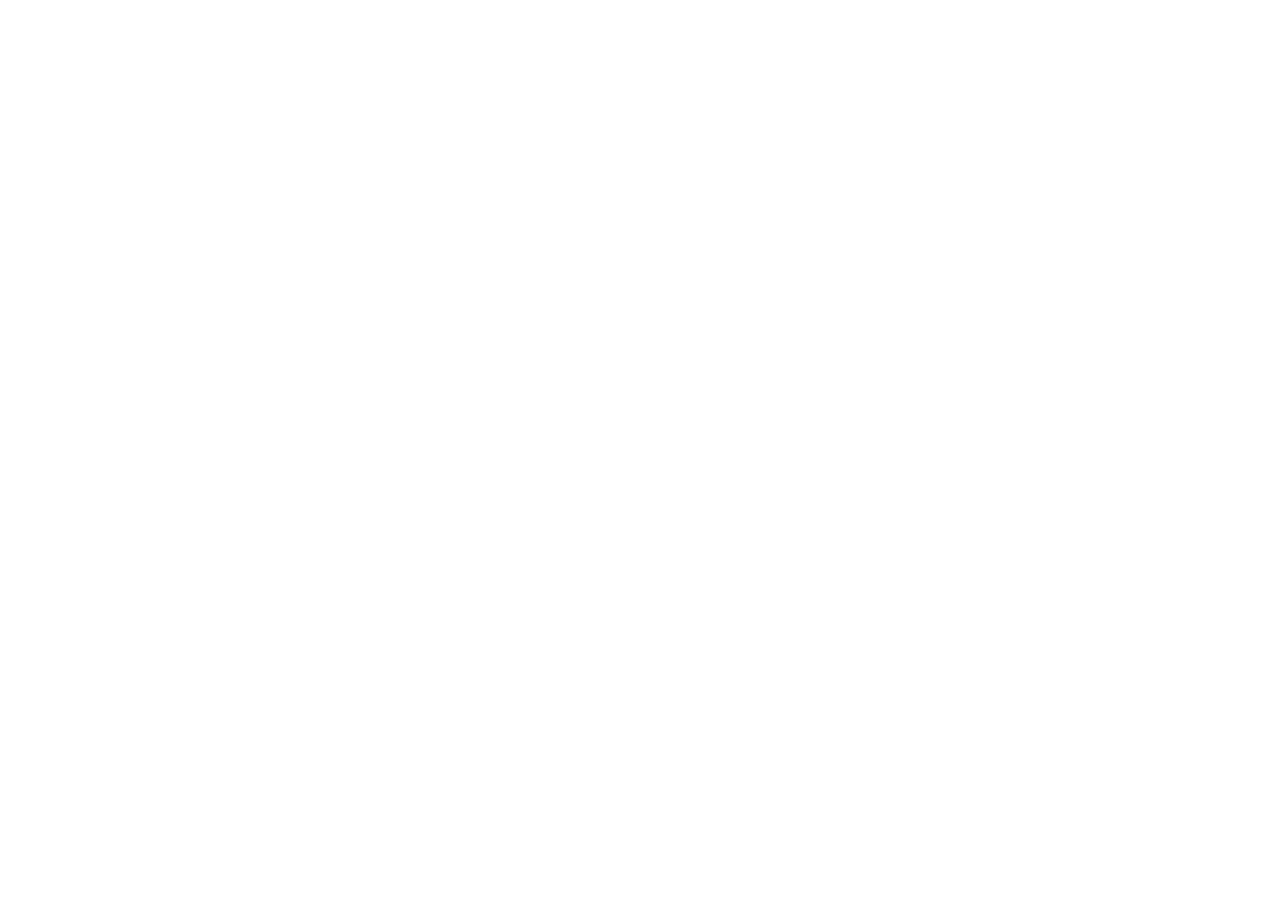
==== src/index.html @ 8e5e75e5 "First commit" ====
<!DOCTYPE html>
<html lang="es">
<head>
  <meta charset="UTF-8">
  <meta http-equiv="X-UA-Compatible" content="IE=edge">
  <meta name="viewport" content="width=device-width, initial-scale=1.0">
  <title>Document</title>
  <link rel="stylesheet" href="./index.css">
  <script type="module" src="./index.js"></script>
</head>
<body>

</body>
</html>
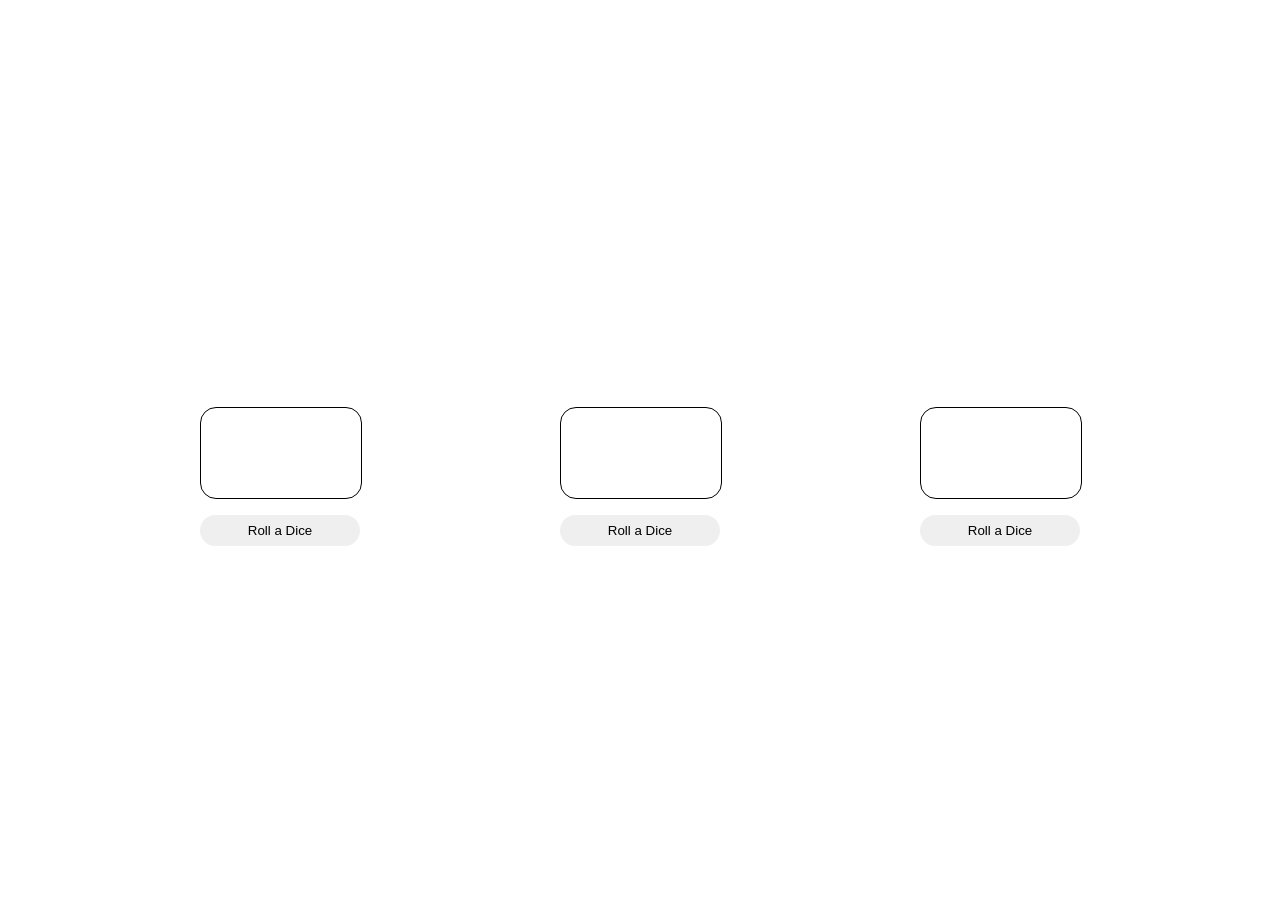
==== commit 4f483c02: "Added scroll bar" ====
--- a/src/index.html
+++ b/src/index.html
@@ -6,9 +6,31 @@
   <meta name="viewport" content="width=device-width, initial-scale=1.0">
   <title>Document</title>
   <link rel="stylesheet" href="./index.css">
-  <script type="module" src="./index.js"></script>
+  <script defer type="module" src="./index.js"></script>
 </head>
 <body>
+<div class="container">
+  <div id="firstDice" class="dice">
+    <div class="history"></div>
+    <div class="face">
 
+    </div>
+    <button>Roll a Dice</button>
+  </div>
+  <div id="secondDice" class="dice">
+    <div class="history"></div>
+    <div class="face">
+
+    </div>
+    <button>Roll a Dice</button>
+  </div>
+  <div id="thirdDice" class="dice">
+    <div class="history"></div>
+    <div class="face">
+
+    </div>
+    <button>Roll a Dice</button>
+  </div>
+</div>
 </body>
 </html>
--- a/src/index.css
+++ b/src/index.css
@@ -0,0 +1,43 @@
+body{
+  box-sizing: border-box;
+  margin: 0;
+  padding: 0;
+}
+
+.container{
+  display: flex;
+  justify-content: space-evenly;
+  align-items: center;
+  width: 100%;
+  height: 100vh;
+}
+
+.dice{
+  display: flex;
+  flex-direction: column;
+  gap: 1rem;
+  height: 12rem;
+  width: 10rem;
+}
+
+.history{
+  overflow-x: scroll;
+  height: 5rem;
+}
+
+.face{
+  height: 100%;
+  width: 100%;
+  border: 1px solid black;
+  border-radius: 16px;
+  display: flex;
+  align-items: center;
+  justify-content: center;
+  font-size: 2rem;
+}
+
+button{
+  padding: 0.5rem;
+  border-radius: 16px;
+  border: none;
+}
